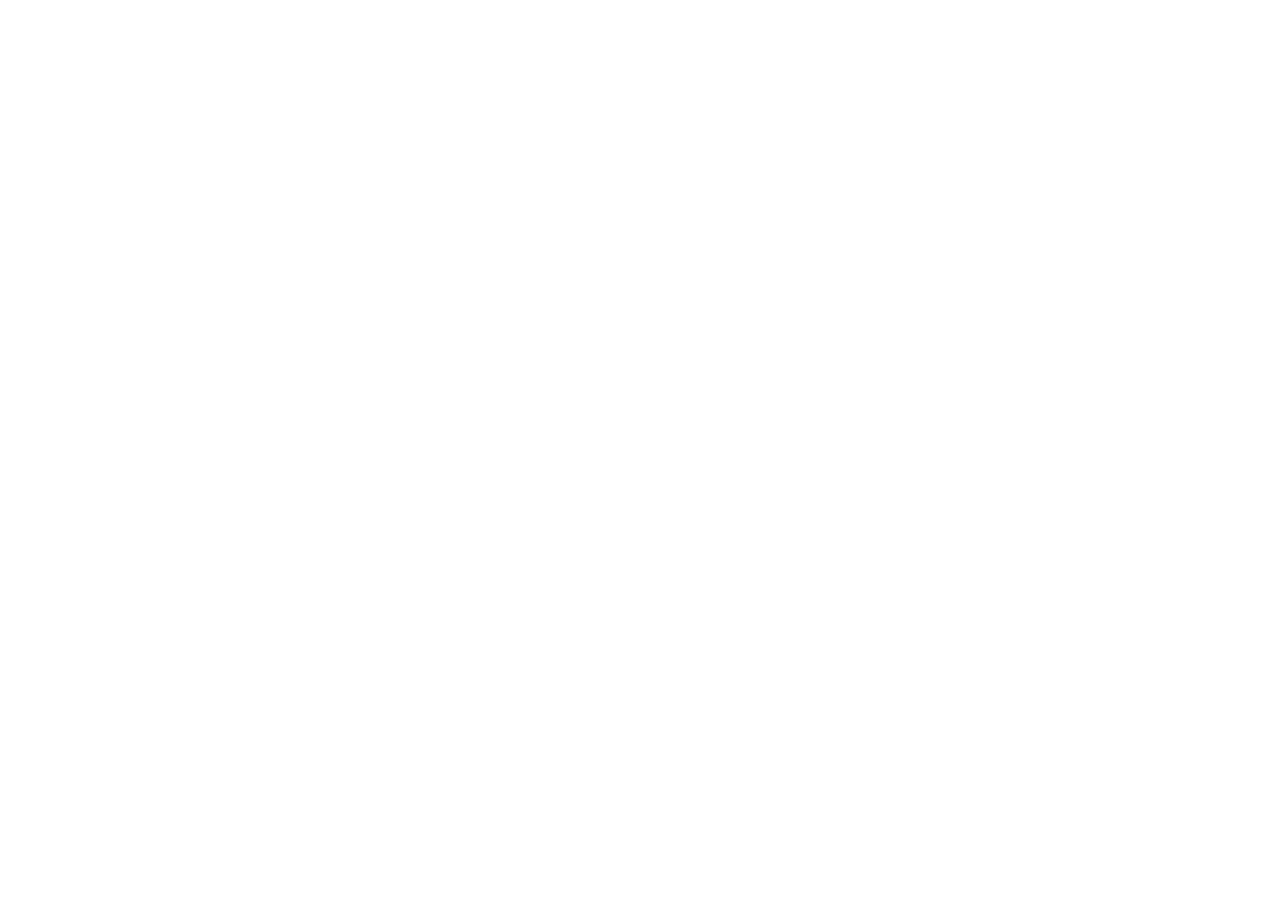
==== index.html @ b7e797ec "initial commit starting files and folder structure" ====
<!DOCTYPE html>
<html lang="en">
<head>
    <meta charset="UTF-8">
    <meta http-equiv="X-UA-Compatible" content="IE=edge">
    <meta name="viewport" content="width=device-width, initial-scale=1.0">
    <link rel="stylesheet" type="text/css" href="./assets/css/style.css" />
    <title></title>
 
</head>
<body>


    
    
    <script src="./scripts/script.js"></script>
</body>
</html>
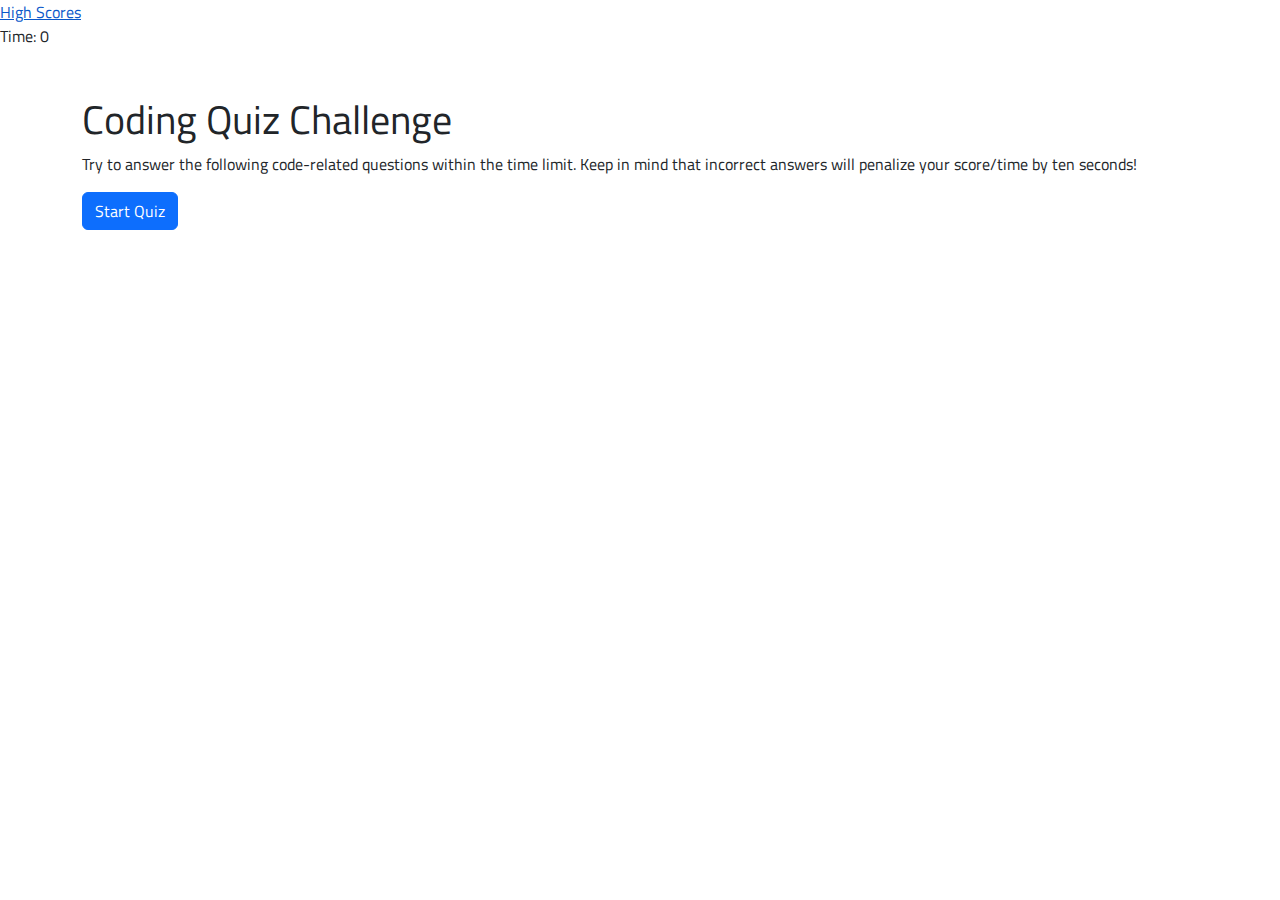
==== commit d90359ec: "initial layout setup" ====
--- a/index.html
+++ b/index.html
@@ -1,18 +1,54 @@
 <!DOCTYPE html>
 <html lang="en">
+
 <head>
     <meta charset="UTF-8">
     <meta http-equiv="X-UA-Compatible" content="IE=edge">
     <meta name="viewport" content="width=device-width, initial-scale=1.0">
+    <link rel="stylesheet" href="https://cdn.jsdelivr.net/npm/bootstrap@5.1.3/dist/css/bootstrap.min.css">
     <link rel="stylesheet" type="text/css" href="./assets/css/style.css" />
-    <title></title>
- 
+
+    <link href="https://fonts.googleapis.com/css2?family=Titillium+Web:ital,wght@0,400;0,700;1,200&display=swap"
+        rel="stylesheet" />
+
+    <title>Code Quiz</title>
+
 </head>
+
 <body>
 
+    <header>
+        <div>
+            <a href="highscores.html">High Scores</a>
+        </div>
 
-    
-    
+        <div class="timer">
+            <p>Time:
+                <span id="timer">0</span>
+            </p>
+        </div>
+
+    </header>
+
+
+    <main class="container my-5">
+
+        <section >
+            <div>
+
+                <h1>Coding Quiz Challenge</h1>
+                <p>
+                    Try to answer the following code-related questions within the time limit. Keep in mind that
+                    incorrect answers will penalize your score/time by ten seconds!
+                </p>
+                <button id="start" type="button" class="btn btn-primary">Start Quiz</button>
+            </div>
+        </section>
+
+    </main>
+
+    <script src="https://code.jquery.com/jquery-3.5.1.min.js"></script>
     <script src="./scripts/script.js"></script>
 </body>
+
 </html>--- a/assets/css/style.css
+++ b/assets/css/style.css
@@ -0,0 +1,4 @@
+body {
+    font-family: 'Titillium Web', sans-serif;
+    font-size: 16px;
+  }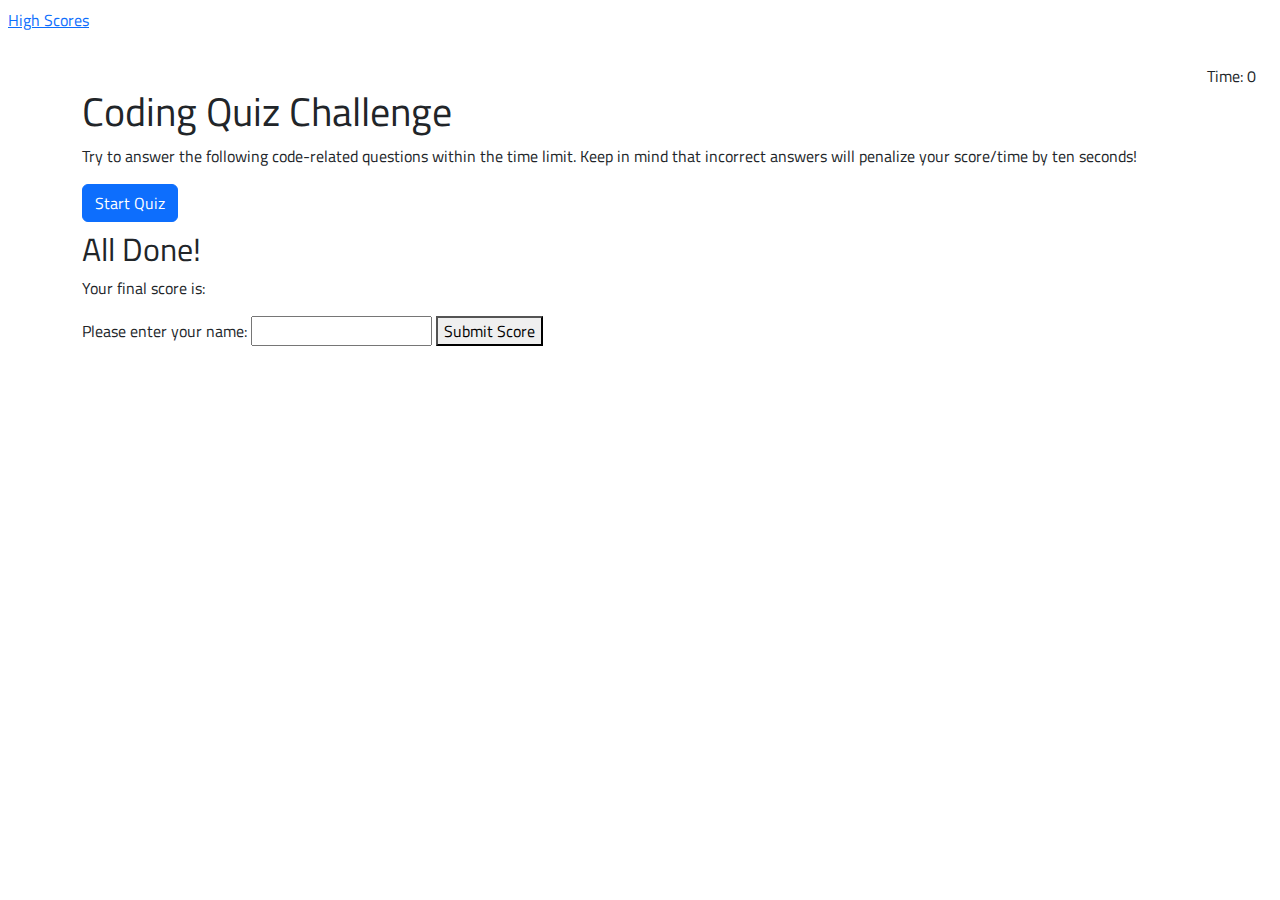
==== commit 168c3c56: "added more to index html layout, working on start button and timer" ====
--- a/index.html
+++ b/index.html
@@ -18,11 +18,11 @@
 <body>
 
     <header>
-        <div>
+        <div class="mx-auto p-2">
             <a href="highscores.html">High Scores</a>
         </div>
 
-        <div class="timer">
+        <div class="timer p-4">
             <p>Time:
                 <span id="timer">0</span>
             </p>
@@ -31,17 +31,36 @@
     </header>
 
 
-    <main class="container my-5">
+    <main class="container my-5 justify-content-center">
 
-        <section >
+        <section>
             <div>
-
                 <h1>Coding Quiz Challenge</h1>
                 <p>
                     Try to answer the following code-related questions within the time limit. Keep in mind that
                     incorrect answers will penalize your score/time by ten seconds!
                 </p>
                 <button id="start" type="button" class="btn btn-primary">Start Quiz</button>
+            </div>
+        </section>
+
+
+
+        <section>
+            <div class="hide" id="questions">
+                <h2 id="question-text"></h2>
+                <div class="options" id="options"></div>
+            </div>
+        </section>
+
+        <section>
+            <div class="hide" id="done">
+                <h2>All Done!</h2>
+                <div class="options" id="options"></div>
+                <p>Your final score is: <span id="finalScore"></span></p>
+                <p>Please enter your name: <input type="text" id="name"/>
+                    <button id="submitScore">Submit Score</button>
+                </p>
             </div>
         </section>
 
--- a/assets/css/style.css
+++ b/assets/css/style.css
@@ -1,4 +1,8 @@
 body {
     font-family: 'Titillium Web', sans-serif;
     font-size: 16px;
+  }
+
+  .timer{
+    float: right;
   }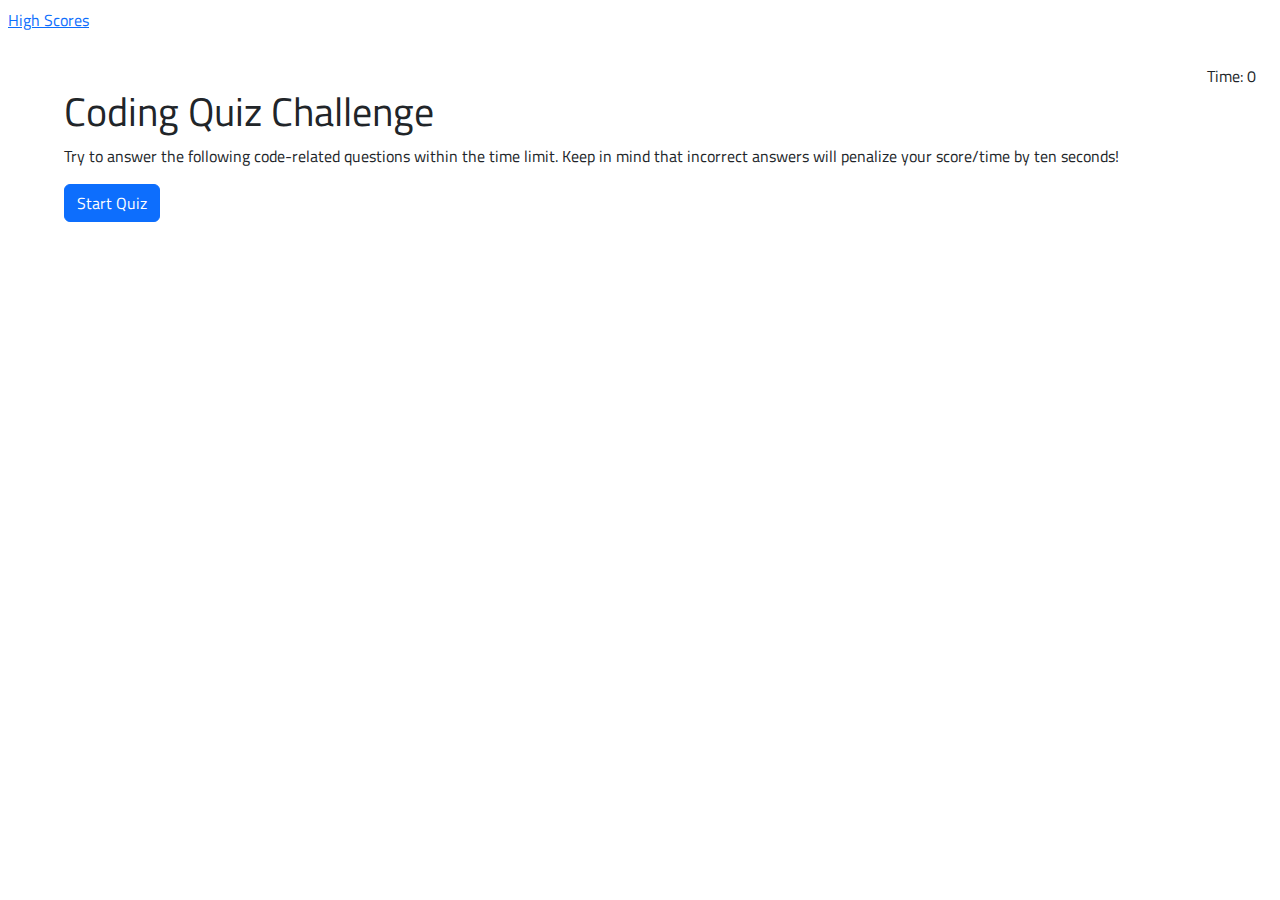
==== commit 8cc86a88: "saved first attempt" ====
--- a/index.html
+++ b/index.html
@@ -31,16 +31,20 @@
     </header>
 
 
-    <main class="container my-5 justify-content-center">
+    <main class="container my-5 d-flex justify-content-center">
 
         <section>
-            <div>
-                <h1>Coding Quiz Challenge</h1>
-                <p>
-                    Try to answer the following code-related questions within the time limit. Keep in mind that
-                    incorrect answers will penalize your score/time by ten seconds!
-                </p>
-                <button id="start" type="button" class="btn btn-primary">Start Quiz</button>
+            <div id="quiz" >
+
+                <div id="starting">
+                    <h1>Coding Quiz Challenge</h1>
+                    <p>
+                        Try to answer the following code-related questions within the time limit. Keep in mind that
+                        incorrect answers will penalize your score/time by ten seconds!
+                    </p>
+                    <button id="start" type="button" class="btn btn-primary">Start Quiz</button>
+                </div>
+
             </div>
         </section>
 
@@ -49,25 +53,31 @@
         <section>
             <div class="hide" id="questions">
                 <h2 id="question-text"></h2>
-                <div class="options" id="options"></div>
+                <div class="answers col-1 p-5
+                " id="answers"></div>
             </div>
+            <div id="response" class="response hide"></div>
         </section>
 
+
+
         <section>
-            <div class="hide" id="done">
+            <div class="hide" id="game-finished">
                 <h2>All Done!</h2>
-                <div class="options" id="options"></div>
                 <p>Your final score is: <span id="finalScore"></span></p>
-                <p>Please enter your name: <input type="text" id="name"/>
-                    <button id="submitScore">Submit Score</button>
+                <p>Please enter your name: <input type="text" id="name-input" />
+                    
+                    <a href="highscores.html"><button id="submit-score" class="btn btn-primary">Submit</button></a>
                 </p>
             </div>
+            
         </section>
 
+        
     </main>
 
-    <script src="https://code.jquery.com/jquery-3.5.1.min.js"></script>
-    <script src="./scripts/script.js"></script>
+
+    
 </body>
-
+<script src="./assets/scripts/script.js"></script>
 </html>--- a/assets/css/style.css
+++ b/assets/css/style.css
@@ -5,4 +5,8 @@
 
   .timer{
     float: right;
-  }+  }
+
+  .hide {
+    display: none;
+}